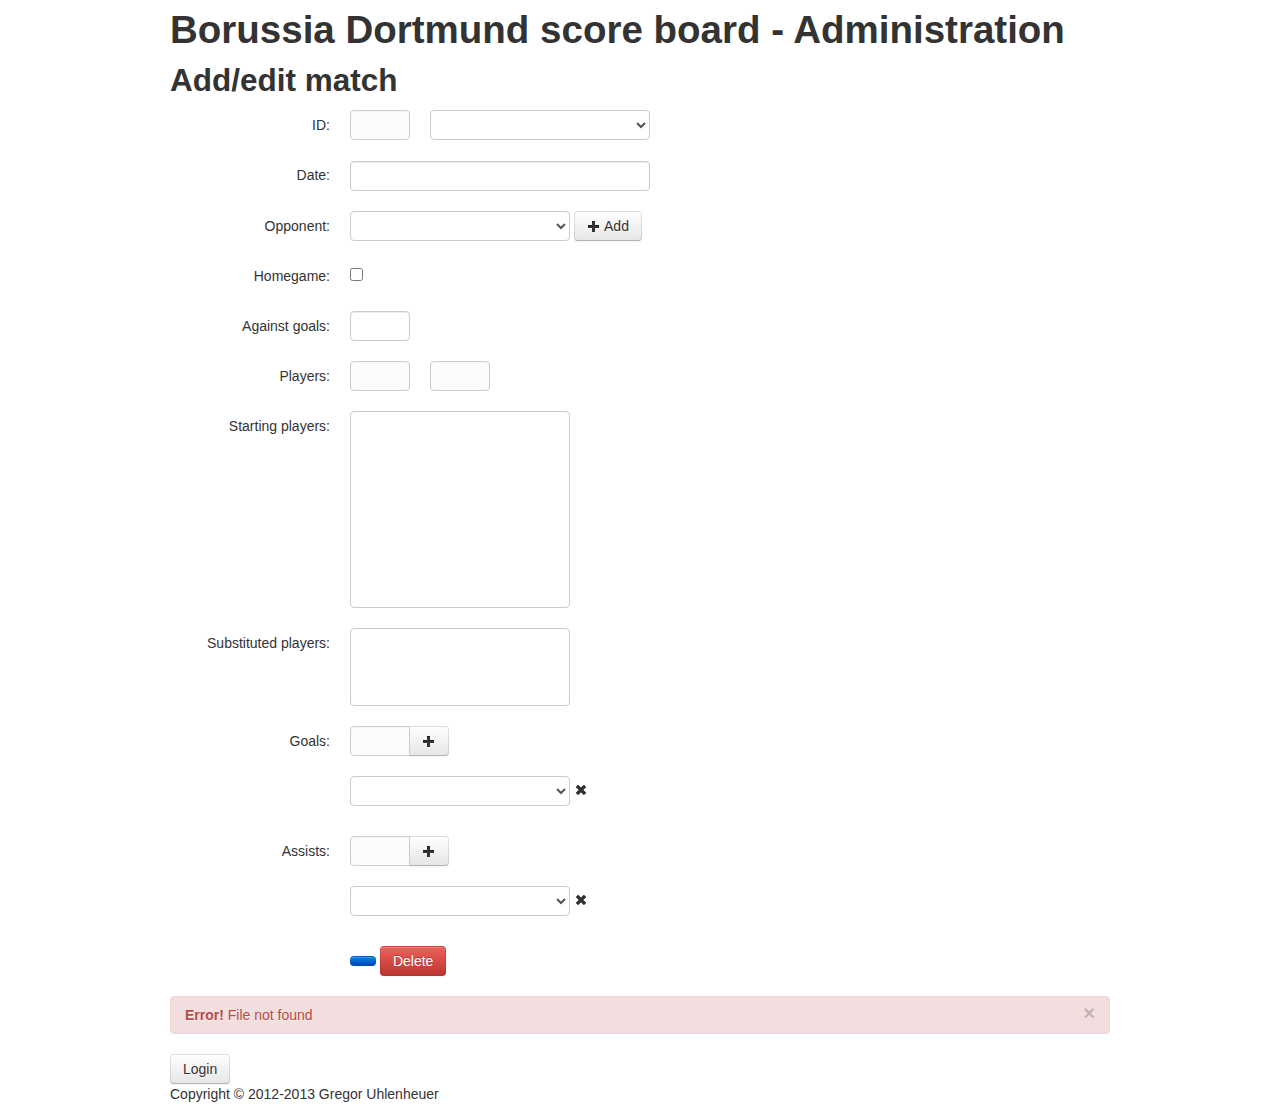
==== new_match.htm @ 406328a9 "more login logic" ====
<!DOCTYPE html>
<html lang="en">
<head>
  <title>Borussia Dortmund score board - Administration</title>

  <meta http-equiv="content-type" content="text/html; charset=utf-8" />
  <meta http-equiv="viewport" content="width=device-width, initial-scale=1.0" />

  <link href="bootstrap/css/bootstrap.min.css" rel="stylesheet" media="screen" />
  <link href="datepicker/css/datepicker.css" rel="stylesheet" media="screen" />

  <script src="https://ajax.googleapis.com/ajax/libs/jquery/1.8.0/jquery.min.js" type="text/javascript" charset="utf-8"></script>
  <script src="knockout.js" type="text/javascript" charset="utf-8"></script>
  <script src="bvb.js" type="text/javascript" charset="utf-8"></script>
  <script src="bootstrap/js/bootstrap.min.js" type="text/javascript" charset="utf-8"></script>
  <script src="datepicker/js/bootstrap-datepicker.js" type="text/javascript" charset="utf-8"></script>

</head>
<body>
  <div class="container" data-bind="with: admin">

    <h1>Borussia Dortmund score board - Administration</h1>

    <h2>Add/edit match</h2>

    <form class="form-horizontal" data-bind="with: match">

      <!-- match name -->
      <h3 data-bind="text: matchName()"></h3>

      <!-- match selector -->
      <div class="control-group">
        <label class="control-label">ID:</label>
        <div class="controls controls-row">
          <span data-bind="text: id" class="span1 uneditable-input"></span>
          <select class="span3" data-bind="options: $root.matches, optionsText: 'showName', value: $parent.selectedMatch, optionsCaption: 'New...'">
          </select>
        </div>
      </div>

      <!-- match date -->
      <div class="control-group">
        <label class="control-label" for="inputDate">Date:</label>
        <div class="controls">
          <input data-bind="datepicker: date" type="text" class="span4 datepicker" required />
        </div>
      </div>

      <!-- opponent -->
      <div class="control-group">
        <label class="control-label" for="inputOpponent">Opponent:</label>
        <div class="controls">
          <select data-bind="options: $root.teams, optionsText: 'name', optionsValue: 'id', value: opponent, optionsCaption: 'Select...'" class="span3"></select>
          <button class="btn" type="button" data-toggle="modal" data-target="#modal-add-opponent"><i class="icon-plus"></i> Add</button>
        </div>
      </div>

      <!-- homegame toggle -->
      <div class="control-group">
        <label class="control-label" for="inputHomegame">Homegame:</label>
        <div class="controls">
          <input data-bind="checked: homegame" type="checkbox" id="inputHomegame" />
        </div>
      </div>

      <!-- against goals input -->
      <div class="control-group">
        <label class="control-label" for="inputAgainst">Against goals:</label>
        <div class="controls">
          <input data-bind="value: opponentGoals" type="text" id="inputAgainst" class="span1"/>
        </div>
      </div>

      <!-- player list -->
      <div class="control-group">
        <label class="control-label">Players:</label>
        <div class="controls controls-row">
          <span data-bind="text: numPlayers()" class="span1 uneditable-input"></span>
          <span data-bind="text: numSubstitutes()" class="span1 uneditable-input"></span>
        </div>
      </div>

      <!-- starting players -->
      <div class="control-group">
        <label class="control-label" for="inputStartingPlayers">Starting players:</label>
        <div class="controls">
          <select data-bind="options: $root.players, optionsText: 'name', optionsValue: 'id', selectedOptions: startingPlayers"
            multiple="multiple" id="inputStartingPlayers" size="11"></select>
        </div>
      </div>

      <!-- substituted players -->
      <div class="control-group">
        <label class="control-label" for="inputSubstitutePlayers">Substituted players:</label>
        <div class="controls">
          <select data-bind="options: substitutionCandidates, optionsText: 'name', optionsValue: 'id', selectedOptions: substitutePlayers"
            multiple="multiple" id="inputSubstitutePlayers" size="4"></select>
        </div>
      </div>

      <!-- add new goal -->
      <div class="control-group">
        <label class="control-label">Goals:</label>
        <div class="controls">
          <div class="input-append">
            <span data-bind="text: computedGoals()" class="span1 uneditable-input"></span>
            <button data-bind="click: addGoal" type="button" class="btn">
              <i class="icon-plus"></i>
            </button>
          </div>
        </div>
      </div>

      <!-- goals -->
      <div class="control-group">
        <div class="controls">
          <ul data-bind="foreach: goals" class="unstyled">
            <li>
              <select data-bind="options: $parent.goalCandidates(), optionsText: 'name', optionsValue: 'id', optionsCaption: 'Select...', value: player"></select>
              <a data-bind="click: $parent.removeGoal"><i class="icon-remove"></i></a>
            </li>
          </ul>
        </div>
      </div>

      <!-- add new assist -->
      <div class="control-group">
        <label class="control-label">Assists:</label>
        <div class="controls">
          <div class="input-append">
            <span data-bind="text: computedAssists()" class="span1 uneditable-input"></span>
            <button data-bind="click: addAssist" type="button" class="btn">
              <i class="icon-plus"></i>
            </button>
          </div>
        </div>
      </div>

      <!-- assists -->
      <div class="control-group">
        <div class="controls">
          <ul data-bind="foreach: assists" class="unstyled">
            <li>
              <select data-bind="options: $parent.goalCandidates(), optionsText: 'name', optionsValue: 'id', optionsCaption: 'Select...', value: player"></select>
              <a data-bind="click: $parent.removeAssist"><i class="icon-remove"></i></a>
            </li>
          </ul>
        </div>
      </div>

      <!-- buttons -->
      <div class="control-group">
        <div class="controls">
          <button data-bind="click: save, text: actionName, enable: isValid()" type="submit" class="btn btn-primary"></button>
          <button data-bind="enable: !isNewMatch()" data-target="#modal-delete" data-toggle="modal" type="submit" class="btn btn-danger">Delete</button>
        </div>
      </div>
    </form>

    <!-- error alert -->
    <div class="alert alert-error fade" id="alertdiv">
      <button type="button" class="close">&times;</button>
      <strong>Error! </strong>
      <span></span>
    </div>

    <!-- login button -->
    <a class="btn" data-toggle="modal" href="#loginDialog">Login</a>

    <!-- modal delete dialog -->
    <div id="modal-delete" class="modal hide fade" role="dialog">
      <div class="modal-header">
        <button type="button" class="close" data-dismiss="modal"><i class="icon-remove"></i></button>
        <h3>Delete match</h3>
      </div>
      <div class="modal-body"><p>Do you really want to delete the current match?</p></div>
      <div class="modal-footer">
        <button class="btn btn-danger" data-bind="click: remove" data-dismiss="modal">Yes, indeed!</button>
        <button class="btn" data-dismiss="modal">No, better not</button>
      </div>
    </div>

    <!-- add new opponent modal dialog -->
    <div id="modal-add-opponent" class="modal hide fade" role="dialog">
      <div class="modal-header">
        <button type="button" class="close" data-dismiss="modal"><i class="icon-remove"></i></button>
        <h3>Add new team</h3>
      </div>
      <div class="modal-body">
        <form>
          <div class="controls-row">
            <label class="control-label" for="teamName">Team name:</label>
            <div class="controls">
              <input type="text" id="teamName" placeholder="Name" required />
            </div>
          </div>
        </form>
      </div>
      <div class="modal-footer">
        <button class="btn btn-primary">Submit</button>
        <button class="btn" data-dismiss="modal">Cancel</button>
      </div>
    </div>

    <!-- login modal dialog -->
    <div class="modal hide fade" id="loginDialog">
      <div class="modal-header">
        <button type="button" class="close" data-dismiss="modal">x</button>
        <h3>Login</h3>
      </div>
      <div class="modal-body">
        <form class="form-horizontal">
          <div class="control-group">
            <label class="control-label" for="user">Email</label>
            <div class="controls">
              <input type="text" id="user" name="user" placeholder="email" />
            </div>
          </div>
          <div class="control-group">
            <label class="control-label" for="password">Password</label>
            <div class="controls">
              <input type="password" id="password" name="password" placeholder="password" />
            </div>
          </div>
          <div class="control-group">
            <div class="controls">
              <button type="submit" class="btn btn-primary">Login</button>
            </div>
            <a href="#">Forgot password?</a>
          </div>
        </form>
      </div>
    </div>

    <div class="footer">
      <noscript>
        Enabled JavaScript is required to see any content on this page.
      </noscript>
      <div class="copyright">
        Copyright © 2012-2013 Gregor Uhlenheuer
      </div>
    </div>
  </div>
</body>
</html>
<!-- vim: set et sw=2 sts=2 : -->
---- datepicker/css/datepicker.css ----
/*!
 * Datepicker for Bootstrap
 *
 * Copyright 2012 Stefan Petre
 * Licensed under the Apache License v2.0
 * http://www.apache.org/licenses/LICENSE-2.0
 *
 */
.datepicker {
  top: 0;
  left: 0;
  padding: 4px;
  margin-top: 1px;
  -webkit-border-radius: 4px;
  -moz-border-radius: 4px;
  border-radius: 4px;
  /*.dow {
    border-top: 1px solid #ddd !important;
  }*/

}
.datepicker:before {
  content: '';
  display: inline-block;
  border-left: 7px solid transparent;
  border-right: 7px solid transparent;
  border-bottom: 7px solid #ccc;
  border-bottom-color: rgba(0, 0, 0, 0.2);
  position: absolute;
  top: -7px;
  left: 6px;
}
.datepicker:after {
  content: '';
  display: inline-block;
  border-left: 6px solid transparent;
  border-right: 6px solid transparent;
  border-bottom: 6px solid #ffffff;
  position: absolute;
  top: -6px;
  left: 7px;
}
.datepicker > div {
  display: none;
}
.datepicker table {
  width: 100%;
  margin: 0;
}
.datepicker td,
.datepicker th {
  text-align: center;
  width: 20px;
  height: 20px;
  -webkit-border-radius: 4px;
  -moz-border-radius: 4px;
  border-radius: 4px;
}
.datepicker td.day:hover {
  background: #eeeeee;
  cursor: pointer;
}
.datepicker td.day.disabled {
  color: #eeeeee;
}
.datepicker td.old,
.datepicker td.new {
  color: #999999;
}
.datepicker td.active,
.datepicker td.active:hover {
  color: #ffffff;
  background-color: #006dcc;
  background-image: -moz-linear-gradient(top, #0088cc, #0044cc);
  background-image: -webkit-gradient(linear, 0 0, 0 100%, from(#0088cc), to(#0044cc));
  background-image: -webkit-linear-gradient(top, #0088cc, #0044cc);
  background-image: -o-linear-gradient(top, #0088cc, #0044cc);
  background-image: linear-gradient(to bottom, #0088cc, #0044cc);
  background-repeat: repeat-x;
  filter: progid:DXImageTransform.Microsoft.gradient(startColorstr='#ff0088cc', endColorstr='#ff0044cc', GradientType=0);
  border-color: #0044cc #0044cc #002a80;
  border-color: rgba(0, 0, 0, 0.1) rgba(0, 0, 0, 0.1) rgba(0, 0, 0, 0.25);
  *background-color: #0044cc;
  /* Darken IE7 buttons by default so they stand out more given they won't have borders */

  filter: progid:DXImageTransform.Microsoft.gradient(enabled = false);
  color: #fff;
  text-shadow: 0 -1px 0 rgba(0, 0, 0, 0.25);
}
.datepicker td.active:hover,
.datepicker td.active:hover:hover,
.datepicker td.active:focus,
.datepicker td.active:hover:focus,
.datepicker td.active:active,
.datepicker td.active:hover:active,
.datepicker td.active.active,
.datepicker td.active:hover.active,
.datepicker td.active.disabled,
.datepicker td.active:hover.disabled,
.datepicker td.active[disabled],
.datepicker td.active:hover[disabled] {
  color: #ffffff;
  background-color: #0044cc;
  *background-color: #003bb3;
}
.datepicker td.active:active,
.datepicker td.active:hover:active,
.datepicker td.active.active,
.datepicker td.active:hover.active {
  background-color: #003399 \9;
}
.datepicker td span {
  display: block;
  width: 47px;
  height: 54px;
  line-height: 54px;
  float: left;
  margin: 2px;
  cursor: pointer;
  -webkit-border-radius: 4px;
  -moz-border-radius: 4px;
  border-radius: 4px;
}
.datepicker td span:hover {
  background: #eeeeee;
}
.datepicker td span.active {
  color: #ffffff;
  background-color: #006dcc;
  background-image: -moz-linear-gradient(top, #0088cc, #0044cc);
  background-image: -webkit-gradient(linear, 0 0, 0 100%, from(#0088cc), to(#0044cc));
  background-image: -webkit-linear-gradient(top, #0088cc, #0044cc);
  background-image: -o-linear-gradient(top, #0088cc, #0044cc);
  background-image: linear-gradient(to bottom, #0088cc, #0044cc);
  background-repeat: repeat-x;
  filter: progid:DXImageTransform.Microsoft.gradient(startColorstr='#ff0088cc', endColorstr='#ff0044cc', GradientType=0);
  border-color: #0044cc #0044cc #002a80;
  border-color: rgba(0, 0, 0, 0.1) rgba(0, 0, 0, 0.1) rgba(0, 0, 0, 0.25);
  *background-color: #0044cc;
  /* Darken IE7 buttons by default so they stand out more given they won't have borders */

  filter: progid:DXImageTransform.Microsoft.gradient(enabled = false);
  color: #fff;
  text-shadow: 0 -1px 0 rgba(0, 0, 0, 0.25);
}
.datepicker td span.active:hover,
.datepicker td span.active:focus,
.datepicker td span.active:active,
.datepicker td span.active.active,
.datepicker td span.active.disabled,
.datepicker td span.active[disabled] {
  color: #ffffff;
  background-color: #0044cc;
  *background-color: #003bb3;
}
.datepicker td span.active:active,
.datepicker td span.active.active {
  background-color: #003399 \9;
}
.datepicker td span.old {
  color: #999999;
}
.datepicker th.switch {
  width: 145px;
}
.datepicker th.next,
.datepicker th.prev {
  font-size: 21px;
}
.datepicker thead tr:first-child th {
  cursor: pointer;
}
.datepicker thead tr:first-child th:hover {
  background: #eeeeee;
}
.input-append.date .add-on i,
.input-prepend.date .add-on i {
  display: block;
  cursor: pointer;
  width: 16px;
  height: 16px;
}
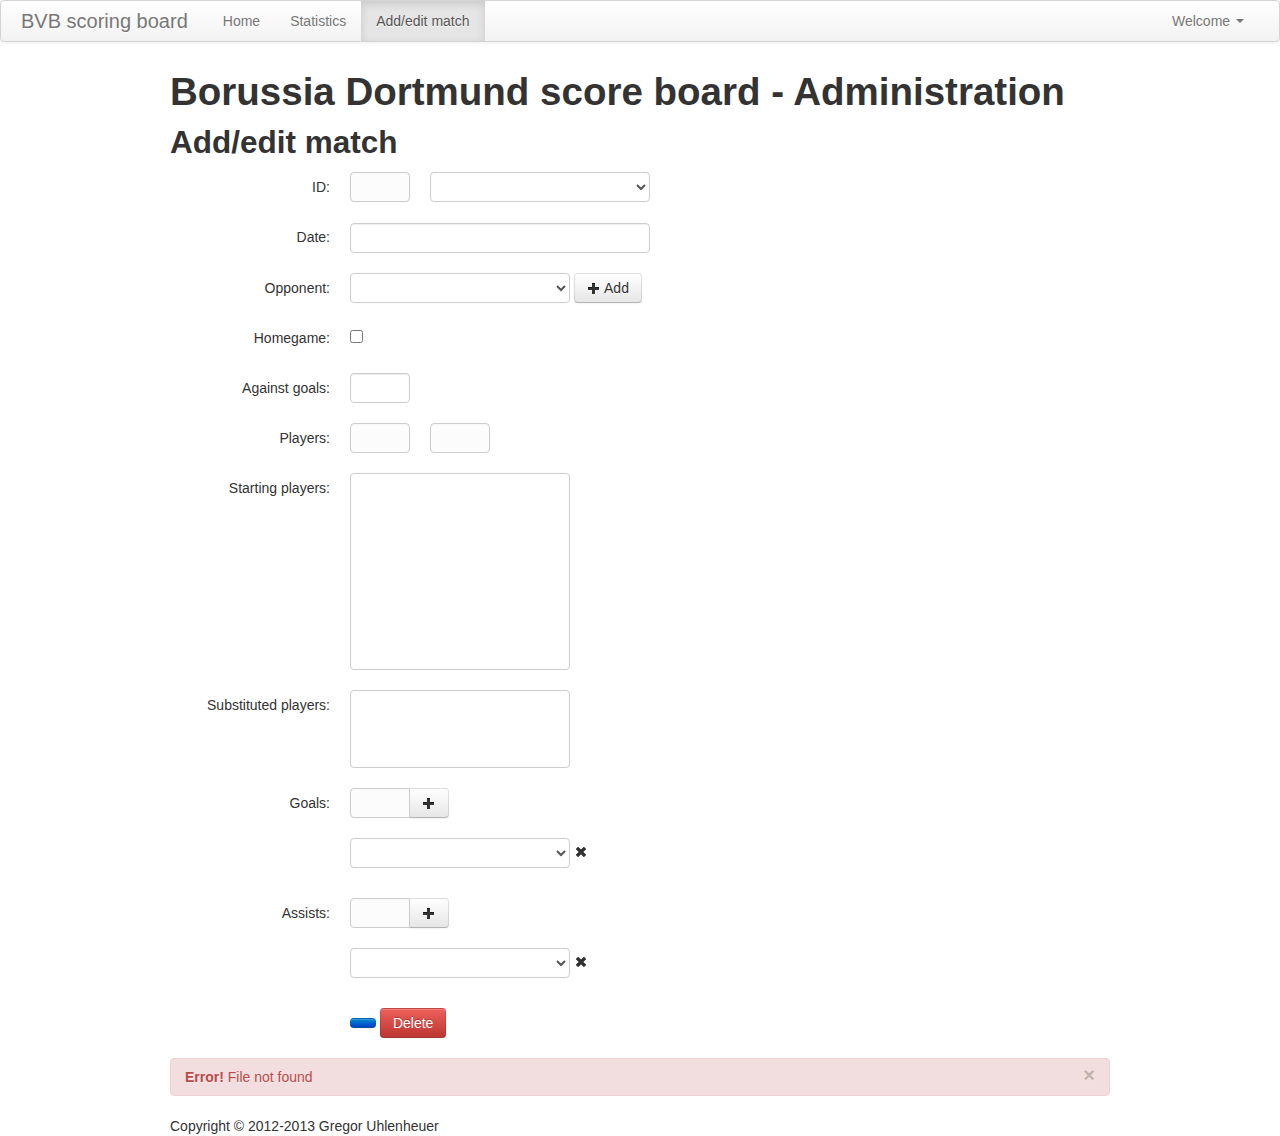
==== commit eb19d6ab: "add preliminary navigation bar" ====
--- a/new_match.htm
+++ b/new_match.htm
@@ -17,6 +17,31 @@
 
 </head>
 <body>
+  <div class="navbar">
+    <div class="navbar-inner">
+      <div class="container">
+        <a href="/bvb" class="brand">BVB scoring board</a>
+        <ul class="nav navbar-nav">
+          <li><a href="/bvb">Home</a></li>
+          <li><a href="/bvb">Statistics</a></li>
+          <li class="active"><a href="#">Add/edit match</a></li>
+        </ul>
+        <div class="pull-right">
+          <ul class="nav pull-right">
+            <li class="dropdown">
+              <a href="#" class="dropdown-toggle" data-toggle="dropdown">Welcome <b class="caret"></b></a>
+              <ul class="dropdown-menu">
+                <li><a href="#loginDialog" data-toggle="modal"></i>Login</a></li>
+                <li><a href="#"><i class="icon-cog"></i> Settings</a></li>
+                <li class="divider"></li>
+                <li><a href="#"><i class="icon-off"></i> Logout</a></li>
+              </ul>
+            </li>
+          </ul>
+        </div>
+      </div>
+    </div>
+  </div>
   <div class="container" data-bind="with: admin">
 
     <h1>Borussia Dortmund score board - Administration</h1>
@@ -164,9 +189,6 @@
       <span></span>
     </div>
 
-    <!-- login button -->
-    <a class="btn" data-toggle="modal" href="#loginDialog">Login</a>
-
     <!-- modal delete dialog -->
     <div id="modal-delete" class="modal hide fade" role="dialog">
       <div class="modal-header">
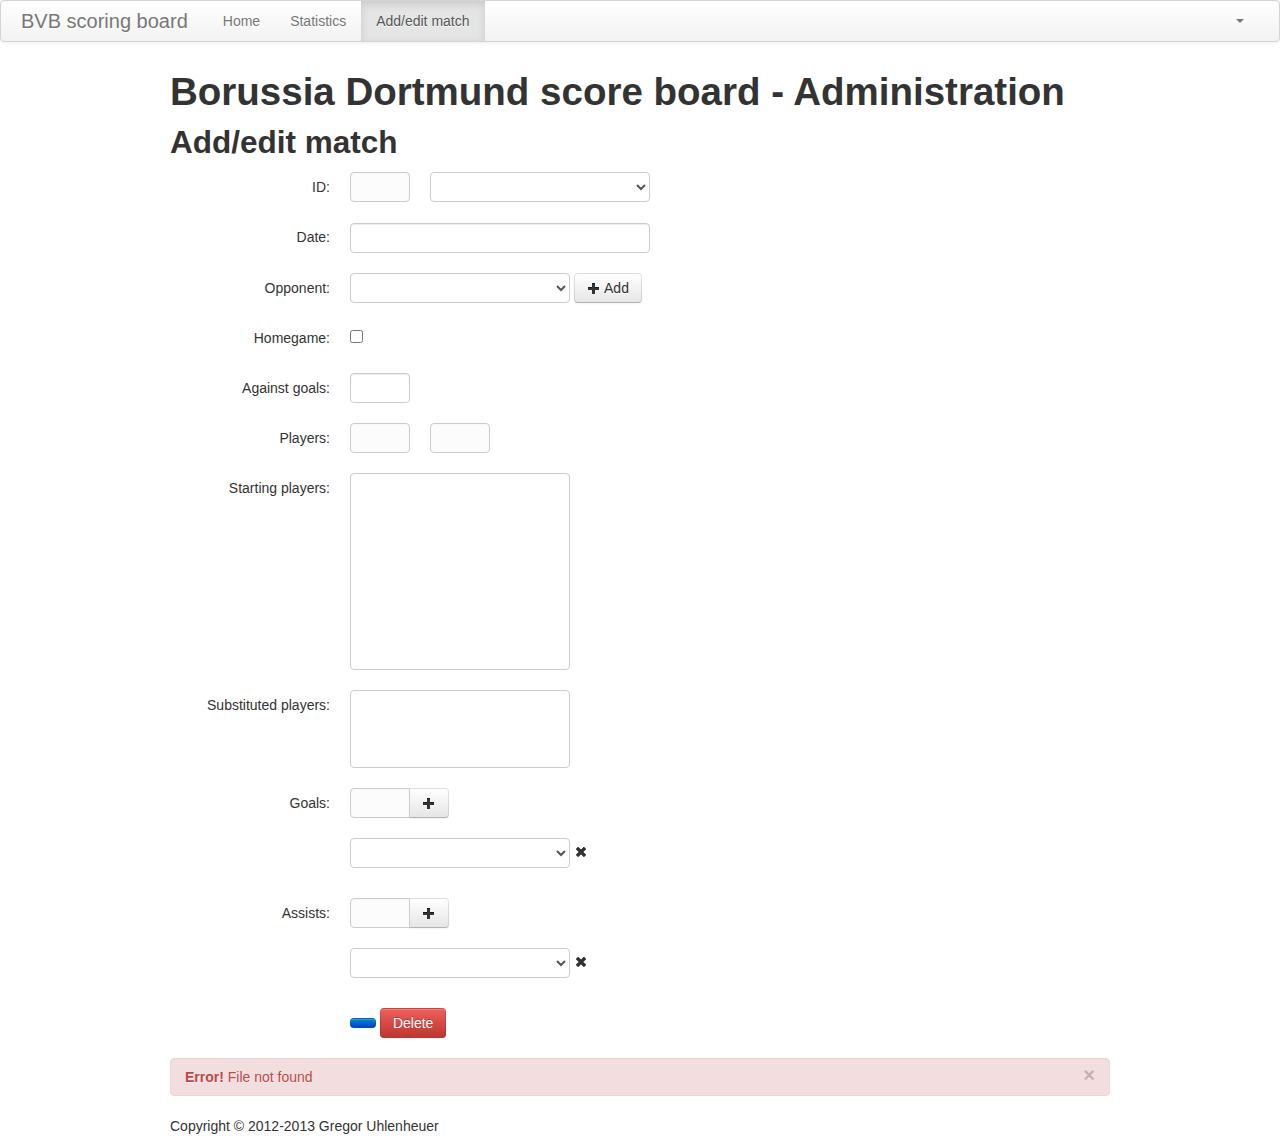
==== commit 4016ed6b: "more login" ====
--- a/new_match.htm
+++ b/new_match.htm
@@ -29,7 +29,7 @@
         <div class="pull-right">
           <ul class="nav pull-right">
             <li class="dropdown">
-              <a href="#" class="dropdown-toggle" data-toggle="dropdown">Welcome <b class="caret"></b></a>
+              <a href="#" class="dropdown-toggle" data-toggle="dropdown"><span data-bind="text: welcome"></span> <b class="caret"></b></a>
               <ul class="dropdown-menu">
                 <li><a href="#loginDialog" data-toggle="modal"></i>Login</a></li>
                 <li><a href="#"><i class="icon-cog"></i> Settings</a></li>
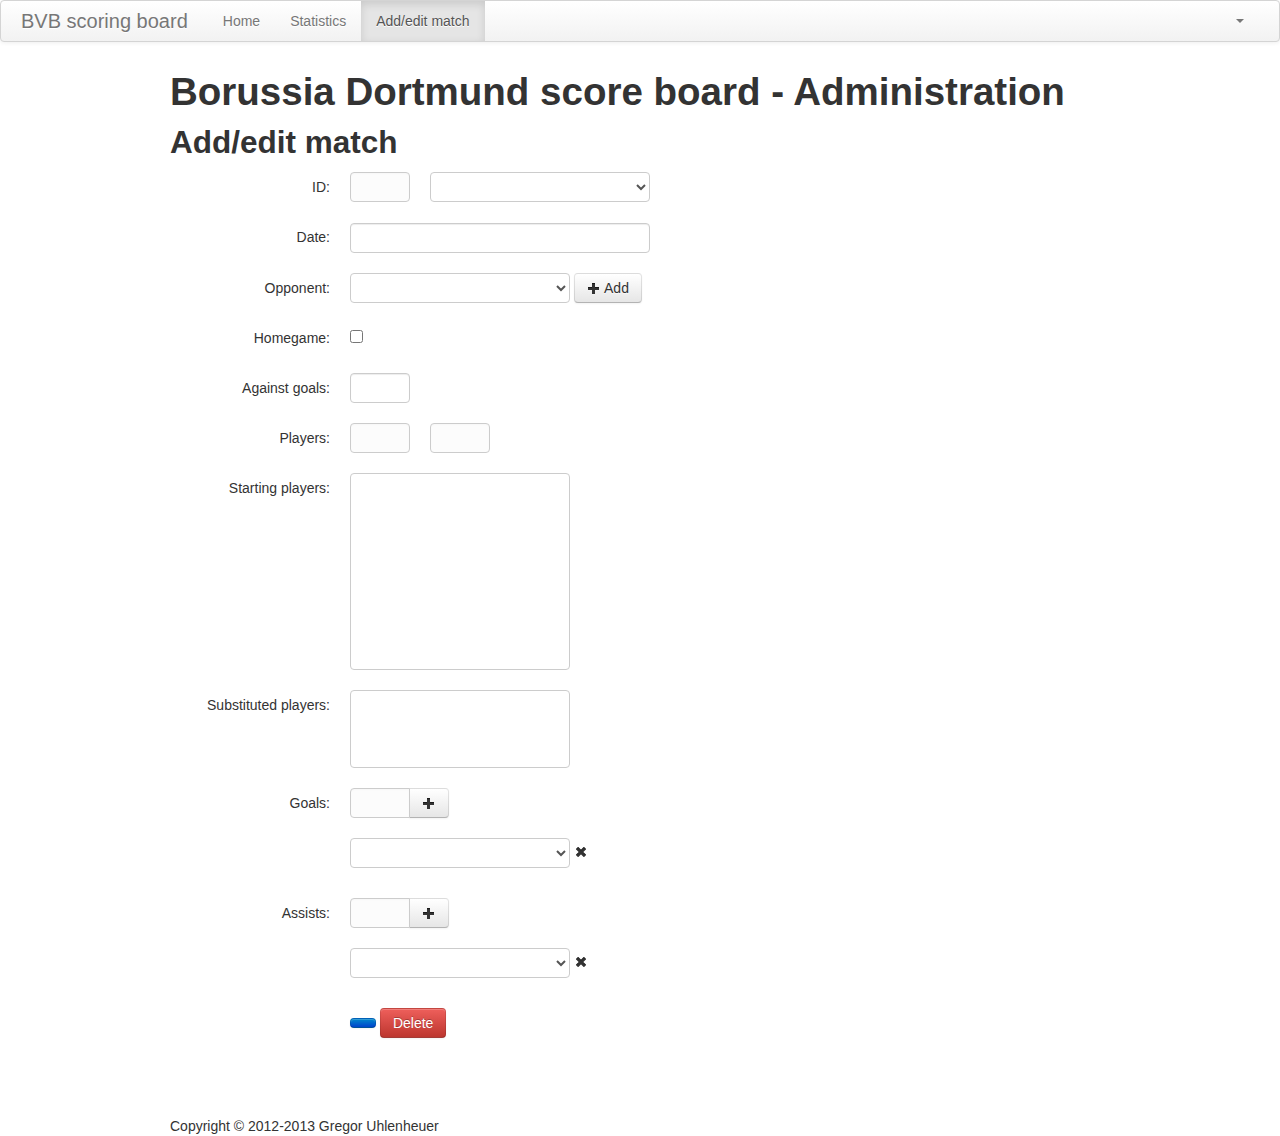
==== commit d8429c3e: "use minimized javascript (generated from coffeescript)" ====
--- a/new_match.htm
+++ b/new_match.htm
@@ -9,9 +9,9 @@
   <link href="bootstrap/css/bootstrap.min.css" rel="stylesheet" media="screen" />
   <link href="datepicker/css/datepicker.css" rel="stylesheet" media="screen" />
 
-  <script src="https://ajax.googleapis.com/ajax/libs/jquery/1.8.0/jquery.min.js" type="text/javascript" charset="utf-8"></script>
+  <script src="jquery-1.9.1.min.js" type="text/javascript" charset="utf-8"></script>
   <script src="knockout.js" type="text/javascript" charset="utf-8"></script>
-  <script src="bvb.js" type="text/javascript" charset="utf-8"></script>
+  <script src="bvb.min.js" type="text/javascript" charset="utf-8"></script>
   <script src="bootstrap/js/bootstrap.min.js" type="text/javascript" charset="utf-8"></script>
   <script src="datepicker/js/bootstrap-datepicker.js" type="text/javascript" charset="utf-8"></script>
 
@@ -29,12 +29,13 @@
         <div class="pull-right">
           <ul class="nav pull-right">
             <li class="dropdown">
-              <a href="#" class="dropdown-toggle" data-toggle="dropdown"><span data-bind="text: welcome"></span> <b class="caret"></b></a>
-              <ul class="dropdown-menu">
-                <li><a href="#loginDialog" data-toggle="modal"></i>Login</a></li>
+              <a href="#" class="dropdown-toggle" data-toggle="dropdown" id="welcome">
+                <span data-bind="text: welcome"></span> <b class="caret"></b>
+              </a>
+              <ul class="dropdown-menu" data-bind="visible: loggedIn">
                 <li><a href="#"><i class="icon-cog"></i> Settings</a></li>
                 <li class="divider"></li>
-                <li><a href="#"><i class="icon-off"></i> Logout</a></li>
+                <li><a href="#" data-bind="click: logout"><i class="icon-off"></i> Logout</a></li>
               </ul>
             </li>
           </ul>
@@ -247,6 +248,7 @@
           <div class="control-group">
             <div class="controls">
               <button type="submit" class="btn btn-primary">Login</button>
+              <button type="button" class="btn" data-dismiss="modal">Cancel</button>
             </div>
             <a href="#">Forgot password?</a>
           </div>
